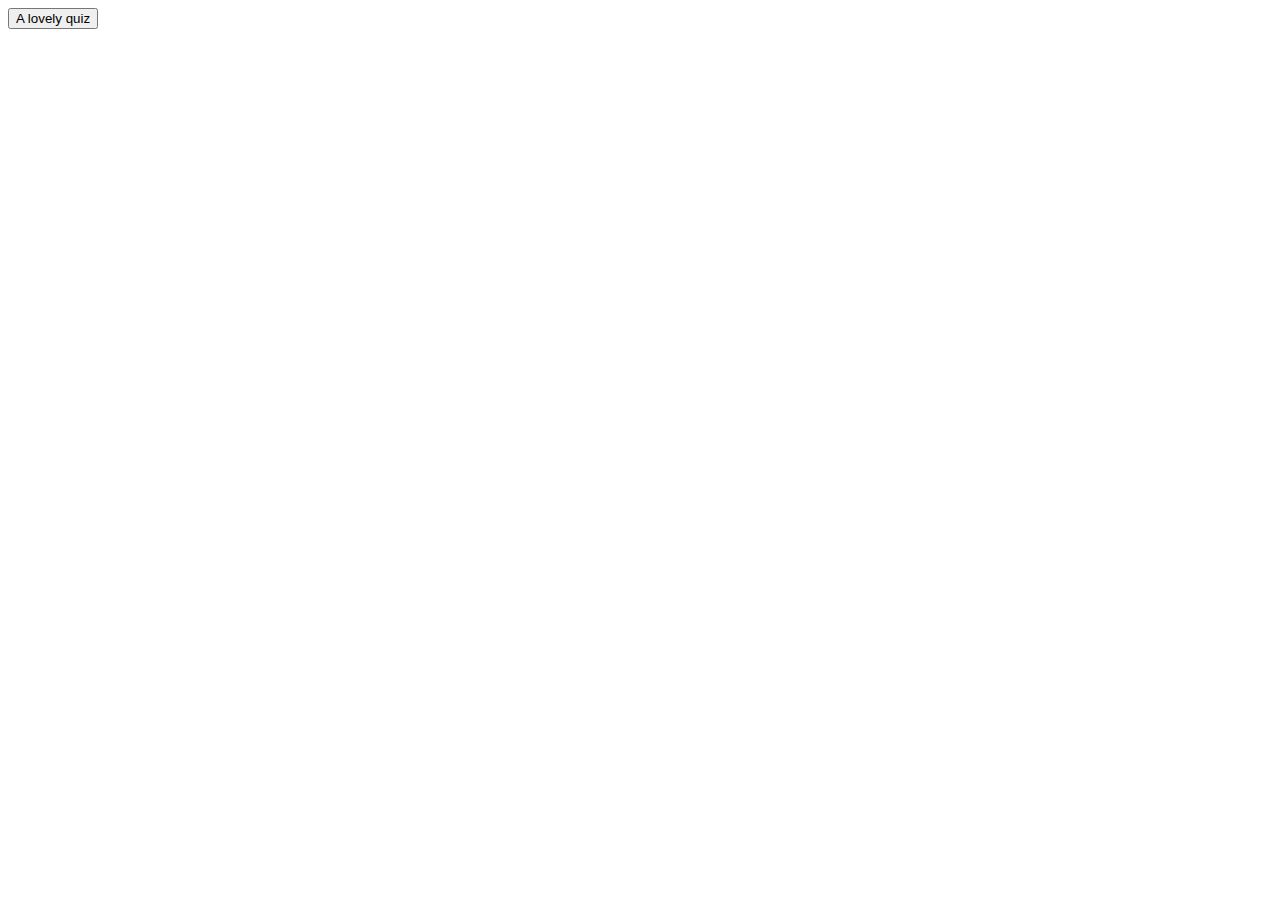
==== index.html @ 55a6fb64 "first commit" ====
<!DOCTYPE html>
<html lang="en">
<head>
    <meta charset="UTF-8">
    <meta name="viewport" content="width=device-width, initial-scale=1.0">
    <meta http-equiv="X-UA-Compatible" content="ie=edge">
    <link rel="stylesheet" href="style.html">
    <title>About Me</title>
</head>
<button id="action-button">A lovely quiz</button>
<body>
    <script type="module" src="app.js"></script>
    <script type="module" src="fucntions.js"></script>
</body>
</html>
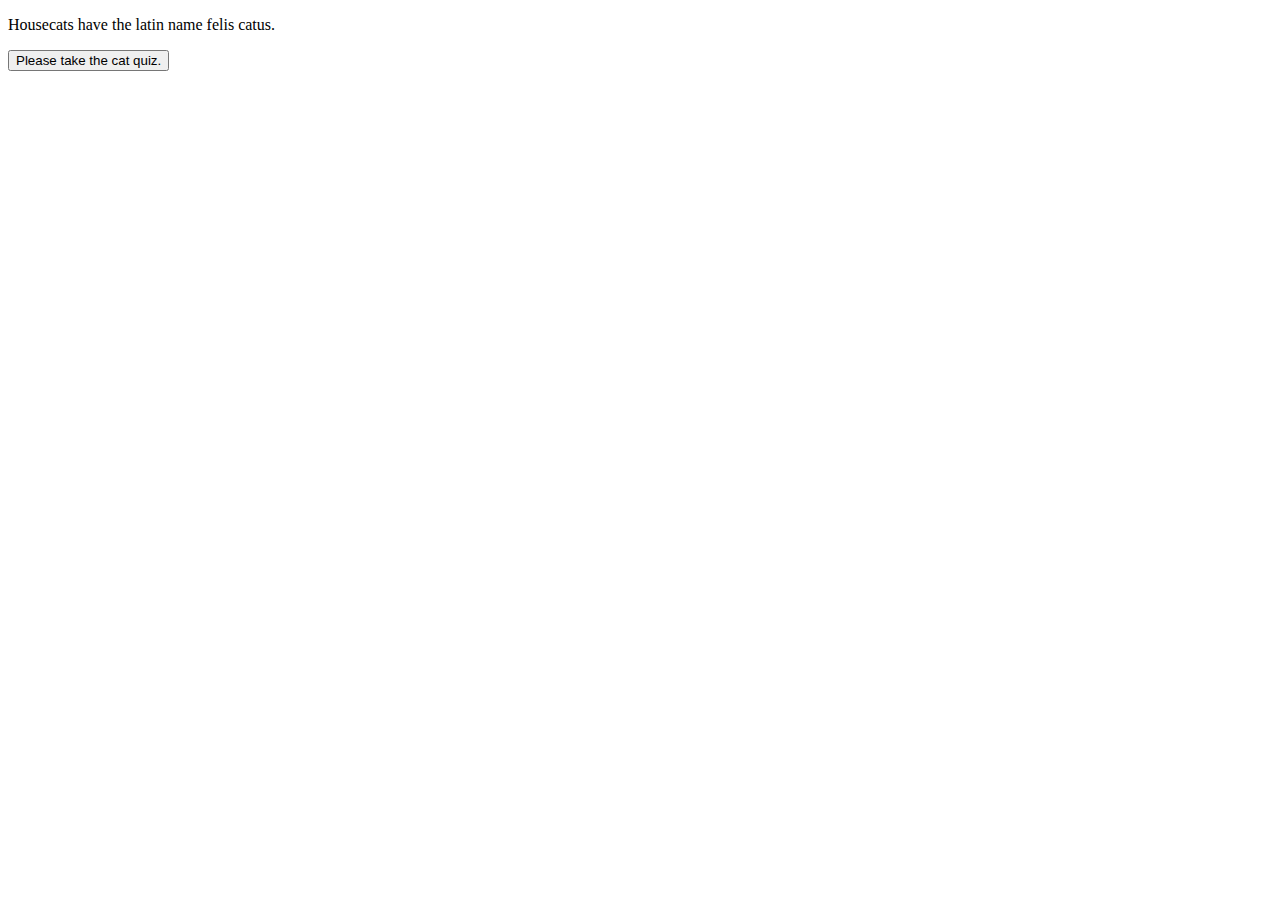
==== commit fcd2baf8: "end of day commit" ====
--- a/index.html
+++ b/index.html
@@ -4,12 +4,15 @@
     <meta charset="UTF-8">
     <meta name="viewport" content="width=device-width, initial-scale=1.0">
     <meta http-equiv="X-UA-Compatible" content="ie=edge">
-    <link rel="stylesheet" href="style.html">
-    <title>About Me</title>
+    <link rel="stylesheet" href="style.css">
+    <title>Cats are Felines</title>
 </head>
-<button id="action-button">A lovely quiz</button>
+
 <body>
+    <p>Housecats have the latin name felis catus. </p>
+
+    <button id="action-button">Please take the cat quiz.</button>
     <script type="module" src="app.js"></script>
-    <script type="module" src="fucntions.js"></script>
+    <script type="module" src="functions.js"></script>
 </body>
 </html>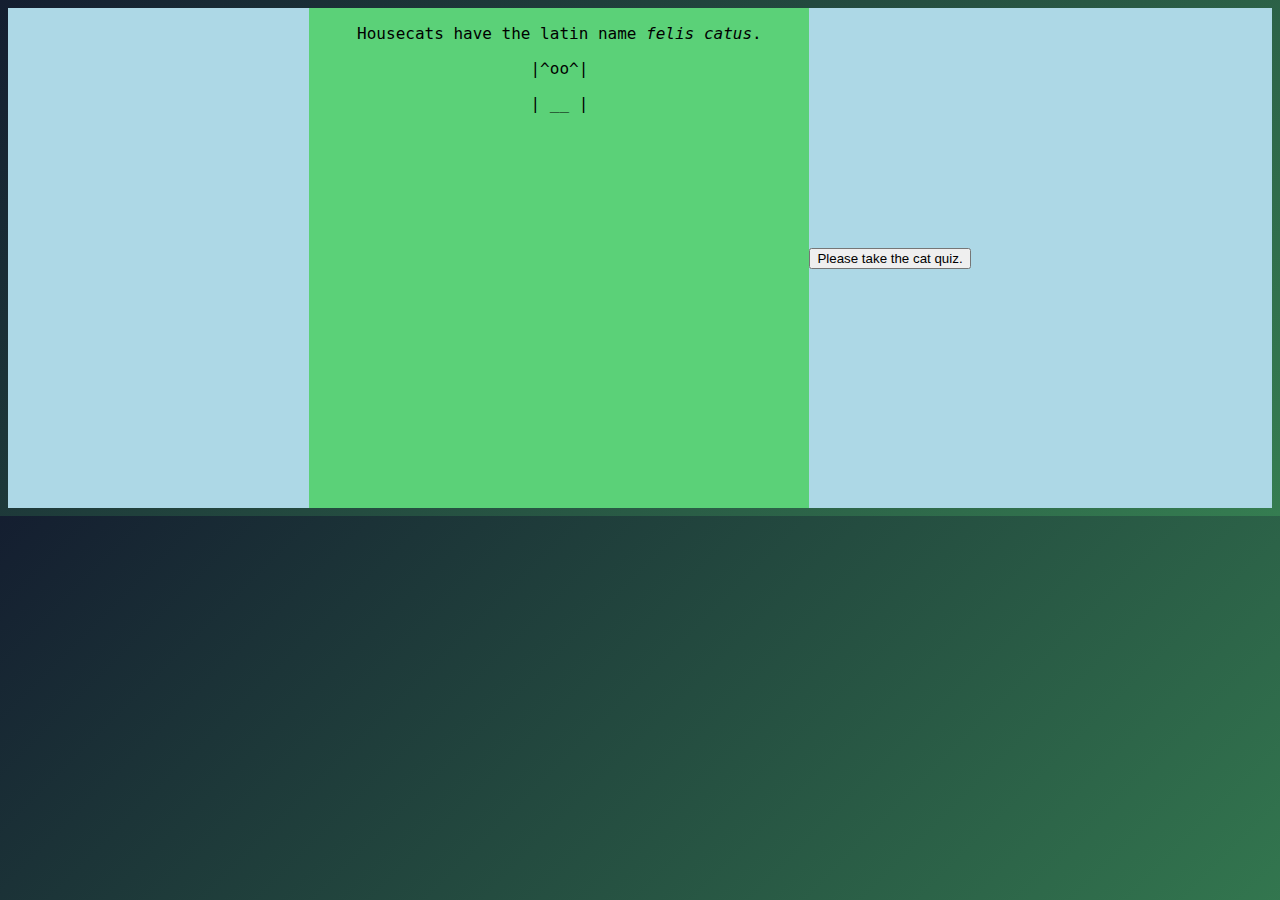
==== commit 44126080: "morning commit" ====
--- a/index.html
+++ b/index.html
@@ -9,10 +9,24 @@
 </head>
 
 <body>
-    <p>Housecats have the latin name felis catus. </p>
+   
+    <div class="tigers">
+        <!--<div class="triangles"></div>-->
+        <div class="kitties">
+      <p>Housecats have the latin name <em>felis catus</em>. </p>
+      <p>  </p>
+      <p>  |^oo^|</p>
+      <p>  | __ |</p>
+      </div>
+ 
 
     <button id="action-button">Please take the cat quiz.</button>
+    </div> 
+
     <script type="module" src="app.js"></script>
     <script type="module" src="functions.js"></script>
+
+
 </body>
+
 </html>--- a/style.css
+++ b/style.css
@@ -0,0 +1,32 @@
+body {background-image :linear-gradient(-45deg, rgb(53, 125, 81), #141E30)}
+
+
+
+.tigers{
+    display: flex;
+    flex-direction: row;
+    justify-content: center;
+    align-items: center;
+    background: lightblue;
+    height: 500px;
+   
+   }
+   /*
+   .triangles {
+    width: 50px;
+    height: 50px;
+    border-left: 50px solid transparent;
+    border-right: 50px solid transparent;
+    border-bottom: 100px solid red;
+  }
+  */
+   .kitties{
+       height: 500px;
+       width:500px;
+       background: rgb(91, 209, 120);
+       font-family: monospace;
+       font-size: large;
+       text-align: center;
+       justify-content: center;
+    }
+       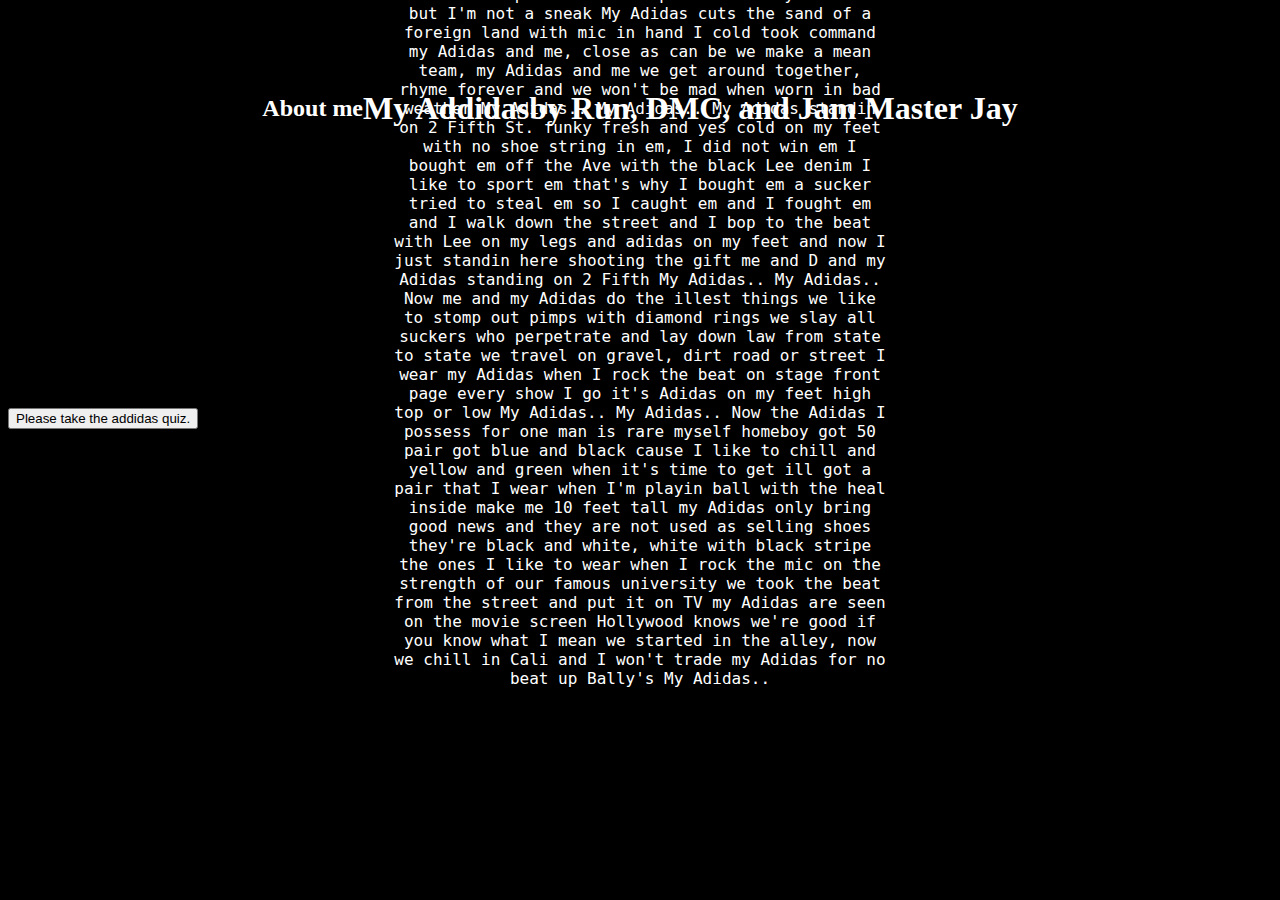
==== commit 686811de: "tests working better" ====
--- a/index.html
+++ b/index.html
@@ -5,22 +5,94 @@
     <meta name="viewport" content="width=device-width, initial-scale=1.0">
     <meta http-equiv="X-UA-Compatible" content="ie=edge">
     <link rel="stylesheet" href="style.css">
-    <title>Cats are Felines</title>
+    <title>My Addidas</title>
 </head>
 
 <body>
-   
-    <div class="tigers">
-        <!--<div class="triangles"></div>-->
+   <div class="top">
+       <h2> About me</h2>
+       <h1>My Addidas</h1>
+       <h1>by Run, DMC, and Jam Master Jay</h1>
+    </header>
+</div>
+   <div class="parent">
+<article class="body">
+    
+        My Adidas
+        walked through concert doors
+        and roamed all over coliseum floors
+        I stepped on stage, at Live Aid
+        All the people gave and the poor got paid
+        And out of speakers I did speak
+        I wore my sneakers but I'm not a sneak
+        My Adidas cuts the sand of a foreign land
+        with mic in hand I cold took command
+        my Adidas and me, close as can be
+        we make a mean team, my Adidas and me
+        we get around together, rhyme forever
+        and we won't be mad when worn in bad weather
+        My Adidas..
+        My Adidas..
+        My Adidas
+        
+        standin on 2 Fifth St.
+        funky fresh and yes cold on my feet
+        with no shoe string in em, I did not win em
+        I bought em off the Ave with the black Lee denim
+        I like to sport em that's why I bought em
+        a sucker tried to steal em so I caught em and I fought em
+        and I walk down the street and I bop to the beat
+        with Lee on my legs and adidas on my feet
+        and now I just standin here shooting the gift
+        me and D and my Adidas standing on 2 Fifth
+        My Adidas..
+        My Adidas..
+        
+        Now
+        me and my Adidas do the illest things
+        we like to stomp out pimps with diamond rings
+        we slay all suckers who perpetrate
+        and lay down law from state to state
+        we travel on gravel, dirt road or street
+        I wear my Adidas when I rock the beat
+        on stage front page every show I go
+        it's Adidas on my feet high top or low
+        My Adidas..
+        My Adidas..
+        
+        Now the Adidas I possess for one man is rare
+        myself homeboy got 50 pair
+        got blue and black cause I like to chill
+        and yellow and green when it's time to get ill
+        got a pair that I wear when I'm playin ball
+        with the heal inside make me 10 feet tall
+        my Adidas only bring good news
+        and they are not used as selling shoes
+        they're black and white, white with black stripe
+        the ones I like to wear when I rock the mic
+        on the strength of our famous university
+        we took the beat from the street and put it on TV
+        my Adidas are seen on the movie screen
+        Hollywood knows we're good if you know what I mean
+        we started in the alley, now we chill in Cali
+        and I won't trade my Adidas for no beat up Bally's
+        My Adidas..
+
+</article>
+</div>
+
+  <!-- <div class="tigers">
+       
         <div class="kitties">
       <p>Housecats have the latin name <em>felis catus</em>. </p>
       <p>  </p>
       <p>  |^oo^|</p>
       <p>  | __ |</p>
       </div>
- 
+    --> 
 
-    <button id="action-button">Please take the cat quiz.</button>
+
+    <button id="action-button">Please take the addidas quiz.</button>
     </div> 
 
     <script type="module" src="app.js"></script>
--- a/style.css
+++ b/style.css
@@ -1,29 +1,30 @@
-body {background-image :linear-gradient(-45deg, rgb(53, 125, 81), #141E30)}
+body {background-color :black}
 
-
-
-.tigers{
+.top{
     display: flex;
     flex-direction: row;
     justify-content: center;
     align-items: center;
-    background: lightblue;
-    height: 500px;
+    font-family: 'Franklin Gothic Medium';
+    color: white;
+   border-top: 10px, red;
+    height: 200px;
+}
+.parent{
+    display: flex;
+    flex-direction: row;
+    justify-content: center;
+    align-items: center;
+    color: white;
+   border-top: 10px, red;
+    height: 200px;
    
    }
-   /*
-   .triangles {
-    width: 50px;
-    height: 50px;
-    border-left: 50px solid transparent;
-    border-right: 50px solid transparent;
-    border-bottom: 100px solid red;
-  }
-  */
-   .kitties{
-       height: 500px;
+  
+.body{
+      
        width:500px;
-       background: rgb(91, 209, 120);
+       color: white;
        font-family: monospace;
        font-size: large;
        text-align: center;
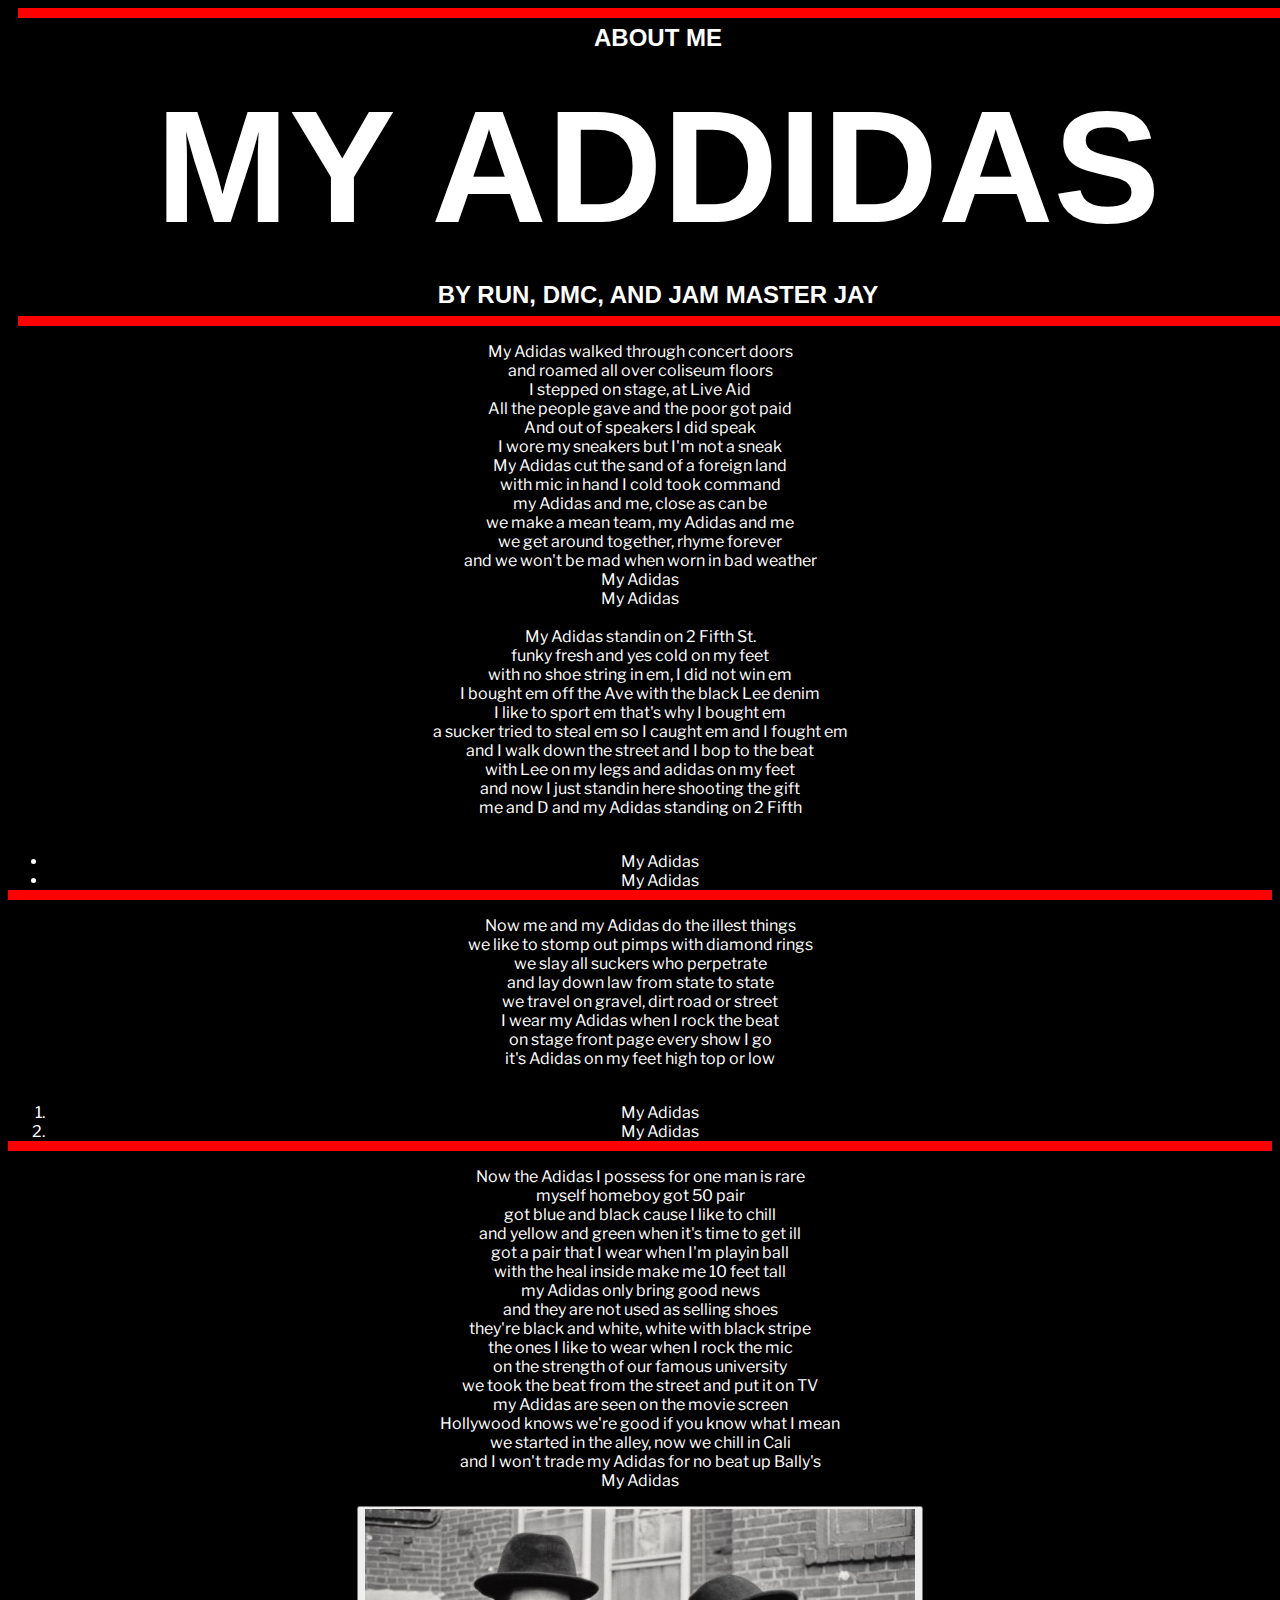
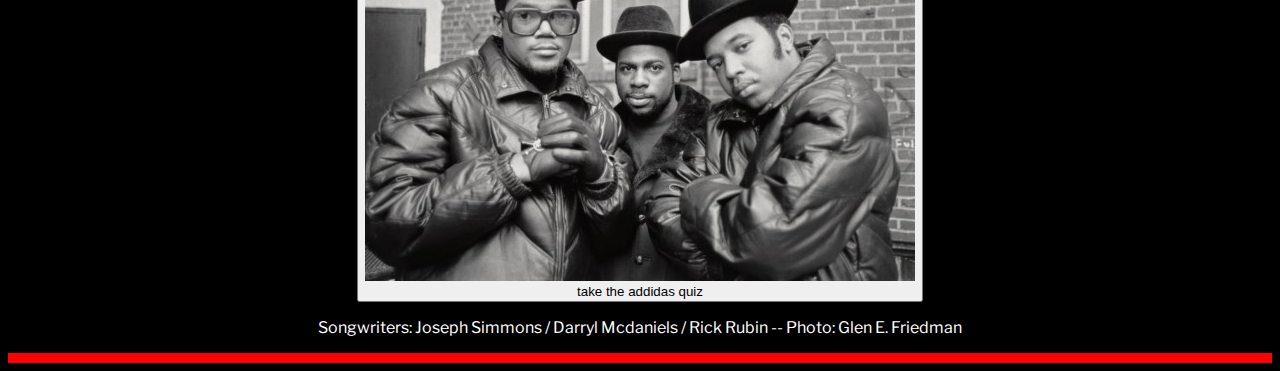
==== commit 046319c4: "pre-lunch hopefully things work" ====
--- a/index.html
+++ b/index.html
@@ -5,96 +5,97 @@
     <meta name="viewport" content="width=device-width, initial-scale=1.0">
     <meta http-equiv="X-UA-Compatible" content="ie=edge">
     <link rel="stylesheet" href="style.css">
+    <link href="https://fonts.googleapis.com/css?family=Libre+Franklin&display=swap" rel="stylesheet">
     <title>My Addidas</title>
 </head>
 
 <body>
-   <div class="top">
-       <h2> About me</h2>
-       <h1>My Addidas</h1>
-       <h1>by Run, DMC, and Jam Master Jay</h1>
-    </header>
-</div>
-   <div class="parent">
-<article class="body">
     
+
+<div class="container">
+    <div class="one">
+       <h2> About me</h2><br>
+       <h1>My Addidas</h1><br>
+       <h2>by Run, DMC, and Jam Master Jay</h2>
+    </div>
+ </div>
+
+  <article class="two">
+    <p>
         My Adidas
-        walked through concert doors
-        and roamed all over coliseum floors
-        I stepped on stage, at Live Aid
-        All the people gave and the poor got paid
-        And out of speakers I did speak
-        I wore my sneakers but I'm not a sneak
-        My Adidas cuts the sand of a foreign land
-        with mic in hand I cold took command
-        my Adidas and me, close as can be
-        we make a mean team, my Adidas and me
-        we get around together, rhyme forever
-        and we won't be mad when worn in bad weather
-        My Adidas..
-        My Adidas..
+        walked through concert doors<br>
+        and roamed all over coliseum floors<br>
+        I stepped on stage, at Live Aid<br>
+        All the people gave and the poor got paid<br>
+        And out of speakers I did speak<br>
+        I wore my sneakers but I'm not a sneak<br>
+        My Adidas cut the sand of a foreign land<br>
+        with mic in hand I cold took command<br>
+        my Adidas and me, close as can be<br>
+        we make a mean team, my Adidas and me<br>
+        we get around together, rhyme forever<br>
+        and we won't be mad when worn in bad weather<br>
+        My Adidas<br>
+        My Adidas<br><br>
         My Adidas
         
-        standin on 2 Fifth St.
-        funky fresh and yes cold on my feet
-        with no shoe string in em, I did not win em
-        I bought em off the Ave with the black Lee denim
-        I like to sport em that's why I bought em
-        a sucker tried to steal em so I caught em and I fought em
-        and I walk down the street and I bop to the beat
-        with Lee on my legs and adidas on my feet
-        and now I just standin here shooting the gift
-        me and D and my Adidas standing on 2 Fifth
-        My Adidas..
-        My Adidas..
+        standin on 2 Fifth St.<br>
+        funky fresh and yes cold on my feet<br>
+        with no shoe string in em, I did not win em<br>
+        I bought em off the Ave with the black Lee denim<br>
+        I like to sport em that's why I bought em<br>
+        a sucker tried to steal em so I caught em and I fought em<br>
+        and I walk down the street and I bop to the beat<br>
+        with Lee on my legs and adidas on my feet<br>
+        and now I just standin here shooting the gift<br>
+        me and D and my Adidas standing on 2 Fifth<br><br>
+
+      <ul class="two">
+        <li>My Adidas</li>
+        <li>My Adidas</li>
+    </ul>
         
         Now
-        me and my Adidas do the illest things
-        we like to stomp out pimps with diamond rings
-        we slay all suckers who perpetrate
-        and lay down law from state to state
-        we travel on gravel, dirt road or street
-        I wear my Adidas when I rock the beat
-        on stage front page every show I go
-        it's Adidas on my feet high top or low
-        My Adidas..
-        My Adidas..
+        me and my Adidas do the illest things<br>
+        we like to stomp out pimps with diamond rings<br>
+        we slay all suckers who perpetrate<br>
+        and lay down law from state to state<br>
+        we travel on gravel, dirt road or street<br>
+        I wear my Adidas when I rock the beat<br>
+        on stage front page every show I go<br>
+        it's Adidas on my feet high top or low<br><br>
         
-        Now the Adidas I possess for one man is rare
-        myself homeboy got 50 pair
-        got blue and black cause I like to chill
-        and yellow and green when it's time to get ill
-        got a pair that I wear when I'm playin ball
-        with the heal inside make me 10 feet tall
-        my Adidas only bring good news
-        and they are not used as selling shoes
-        they're black and white, white with black stripe
-        the ones I like to wear when I rock the mic
-        on the strength of our famous university
-        we took the beat from the street and put it on TV
-        my Adidas are seen on the movie screen
-        Hollywood knows we're good if you know what I mean
-        we started in the alley, now we chill in Cali
-        and I won't trade my Adidas for no beat up Bally's
-        My Adidas..
+        <ol class="two">
+        <li>My Adidas</li>
+        <li>My Adidas</li>
+        </ol>
+        
+        Now the Adidas I possess for one man is rare<br>
+        myself homeboy got 50 pair<br>
+        got blue and black cause I like to chill<br>
+        and yellow and green when it's time to get ill<br>
+        got a pair that I wear when I'm playin ball<br>
+        with the heal inside make me 10 feet tall<br>
+        my Adidas only bring good news<br>
+        and they are not used as selling shoes<br>
+        they're black and white, white with black stripe<br>
+        the ones I like to wear when I rock the mic<br>
+        on the strength of our famous university<br>
+        we took the beat from the street and put it on TV<br>
+        my Adidas are seen on the movie screen<br>
+        Hollywood knows we're good if you know what I mean<br>
+        we started in the alley, now we chill in Cali<br>
+        and I won't trade my Adidas for no beat up Bally's<br>
+        My Adidas<br>
+    </p>
 
-</article>
 </div>
 
-  <!-- <div class="tigers">
-       
-        <div class="kitties">
-      <p>Housecats have the latin name <em>felis catus</em>. </p>
-      <p>  </p>
-      <p>  |^oo^|</p>
-      <p>  | __ |</p>
-      </div>
-    --> 
-
-
-    <button id="action-button">Please take the addidas quiz.</button>
-    </div> 
-
+    <button id="action-button"><img src="images/RUNDMC.jpg"><br> take the addidas quiz</button>
+        
+</div> 
+    <p>Songwriters: Joseph Simmons / Darryl Mcdaniels / Rick Rubin -- Photo: Glen E. Friedman</p>
+</article>
     <script type="module" src="app.js"></script>
     <script type="module" src="functions.js"></script>
 
--- a/style.css
+++ b/style.css
@@ -1,33 +1,54 @@
-body {background-color :black}
+body {background-color :black;
+     color: white;
+     
+}
+h1 {
+    text-transform: uppercase;
+    font-size: 10em;
+    font-family: 'Franklin Gothic Medium', 'Arial Narrow', Arial, sans-serif;
+}
+h2 {
+    font-family: 'Franklin Gothic Medium', 'Arial Narrow', Arial, sans-serif;
+    text-transform: uppercase;
+}
+li {
+    font-family: 'Libre Franklin', sans-serif;
+    color: white;
+}
 
-.top{
-    display: flex;
-    flex-direction: row;
+ol  {font-family: 'Libre Franklin', sans-serif;
+    color: white;
+}
+
+.container{
+  display: grid;
+  grid-template-columns: 3;
+  grid-gap: 10px;
+  grid-auto-rows: minmax(100px, auto);
+}
+
+.one{
+    grid-column: none;
+    grid-row: 1;
+    text-align: center;
+    text-justify: distribute;
+    width: 100vw;
+    align-items: center;
+    font-family: 'Libre Franklin', sans-serif;
+    color: white;
+    line-height: .05em;
+    border-top: 10px solid red;
+    border-bottom:  10px solid red;
+
+}
+
+.two{
+    grid-column: none;
+    grid-row: 2;
+    color: white;
+    font-family: 'Libre Franklin', sans-serif;
+    text-align: center;
     justify-content: center;
-    align-items: center;
-    font-family: 'Franklin Gothic Medium';
-    color: white;
-   border-top: 10px, red;
-    height: 200px;
-}
-.parent{
-    display: flex;
-    flex-direction: row;
-    justify-content: center;
-    align-items: center;
-    color: white;
-   border-top: 10px, red;
-    height: 200px;
-   
-   }
-  
-.body{
-      
-       width:500px;
-       color: white;
-       font-family: monospace;
-       font-size: large;
-       text-align: center;
-       justify-content: center;
+    border-bottom:  10px solid red;
     }
        